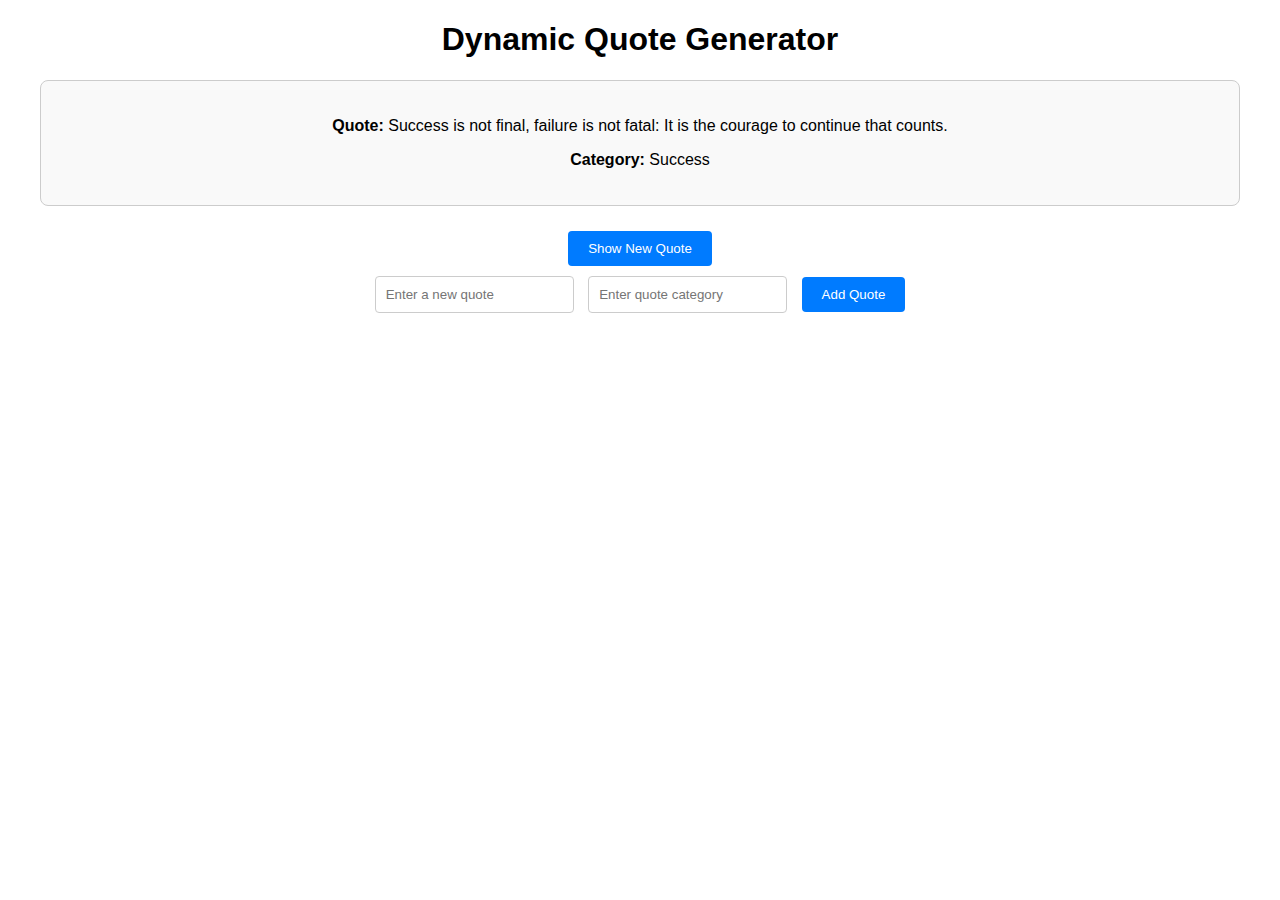
==== index.html @ 8930aadc "dom-manipulation" ====
<!DOCTYPE html>
<html lang="en">
<head>
    <meta charset="UTF-8">
    <meta name="viewport" content="width=device-width, initial-scale=1.0">
    <title>Dynamic Quote Generator</title>
    <style>
        body {
            font-family: Arial, sans-serif;
            text-align: center;
            margin: 20px;
        }
        #quoteDisplay {
            margin: 20px;
            padding: 20px;
            border: 1px solid #ccc;
            border-radius: 8px;
            background-color: #f9f9f9;
        }
        button {
            padding: 10px 20px;
            margin: 5px;
            border: none;
            border-radius: 4px;
            background-color: #007bff;
            color: white;
            cursor: pointer;
        }
        button:hover {
            background-color: #0056b3;
        }
        input {
            padding: 10px;
            margin: 5px;
            border: 1px solid #ccc;
            border-radius: 4px;
        }
    </style>
</head>
<body>
    <h1>Dynamic Quote Generator</h1>
    <div id="quoteDisplay">Click "Show New Quote" to see a random quote!</div>
    <button id="newQuote">Show New Quote</button>

    <div>
        <input id="newQuoteText" type="text" placeholder="Enter a new quote" />
        <input id="newQuoteCategory" type="text" placeholder="Enter quote category" />
        <button onclick="addQuote()">Add Quote</button>
    </div>

    <script src="script.js"></script>
</body>
</html>
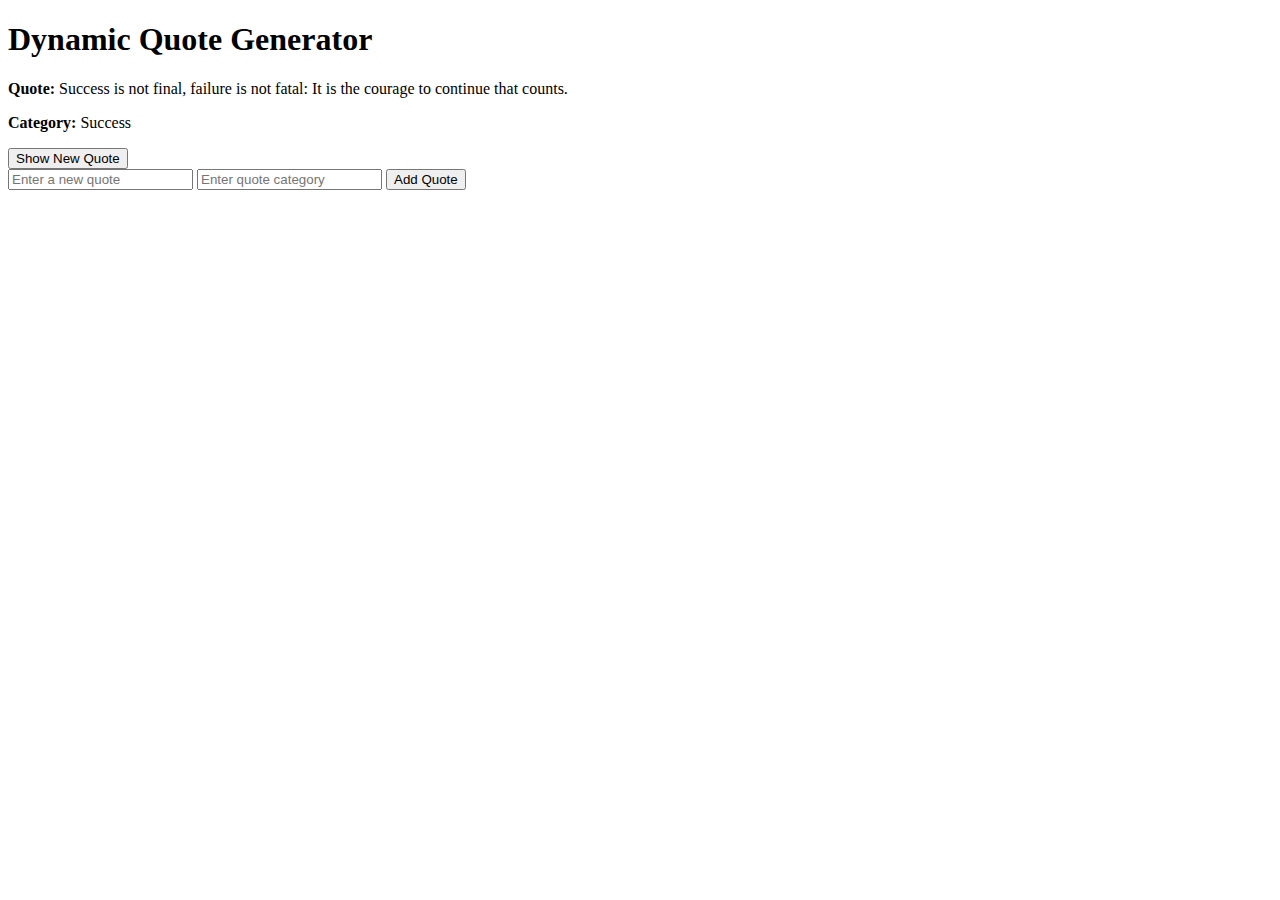
==== commit 2bcd03b9: "Add Dynamic Quote Generator project" ====
--- a/index.html
+++ b/index.html
@@ -4,38 +4,6 @@
     <meta charset="UTF-8">
     <meta name="viewport" content="width=device-width, initial-scale=1.0">
     <title>Dynamic Quote Generator</title>
-    <style>
-        body {
-            font-family: Arial, sans-serif;
-            text-align: center;
-            margin: 20px;
-        }
-        #quoteDisplay {
-            margin: 20px;
-            padding: 20px;
-            border: 1px solid #ccc;
-            border-radius: 8px;
-            background-color: #f9f9f9;
-        }
-        button {
-            padding: 10px 20px;
-            margin: 5px;
-            border: none;
-            border-radius: 4px;
-            background-color: #007bff;
-            color: white;
-            cursor: pointer;
-        }
-        button:hover {
-            background-color: #0056b3;
-        }
-        input {
-            padding: 10px;
-            margin: 5px;
-            border: 1px solid #ccc;
-            border-radius: 4px;
-        }
-    </style>
 </head>
 <body>
     <h1>Dynamic Quote Generator</h1>
